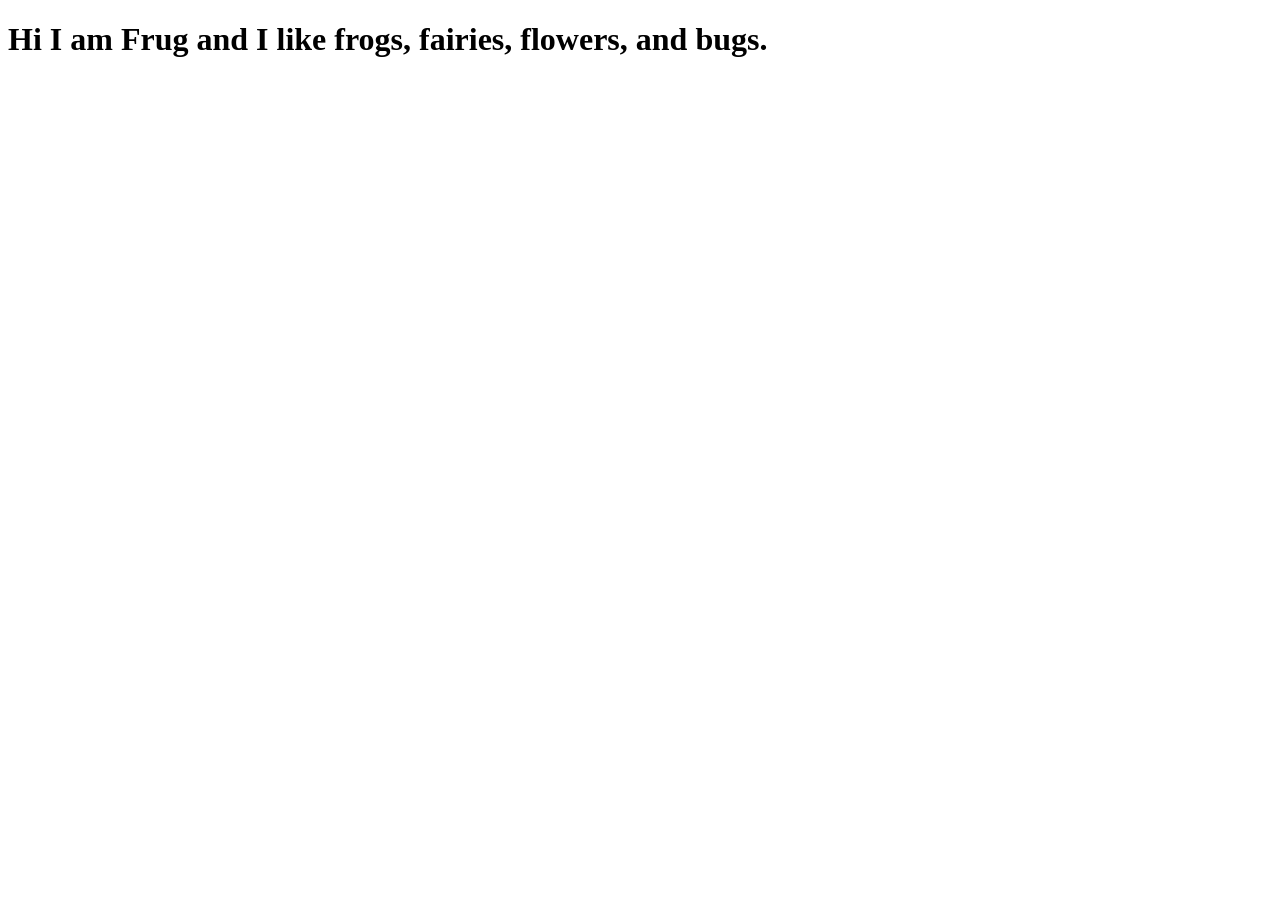
==== about.html @ 56dc93f4 "first commit" ====
<!DOCTYPE html>
<html lang="en">
<head>
    <meta charset="UTF-8">
    <meta name="viewport" content="width=device-width, initial-scale=1.0">
    <title>About Me</title>
    <link rel="stylesheet" href="styles.css">
</head>
<body>
    <h1>Hi I am Frug and I like frogs, fairies, flowers, and bugs.</h1>
    <script src="scripts.js"></script>
</body>
</html>
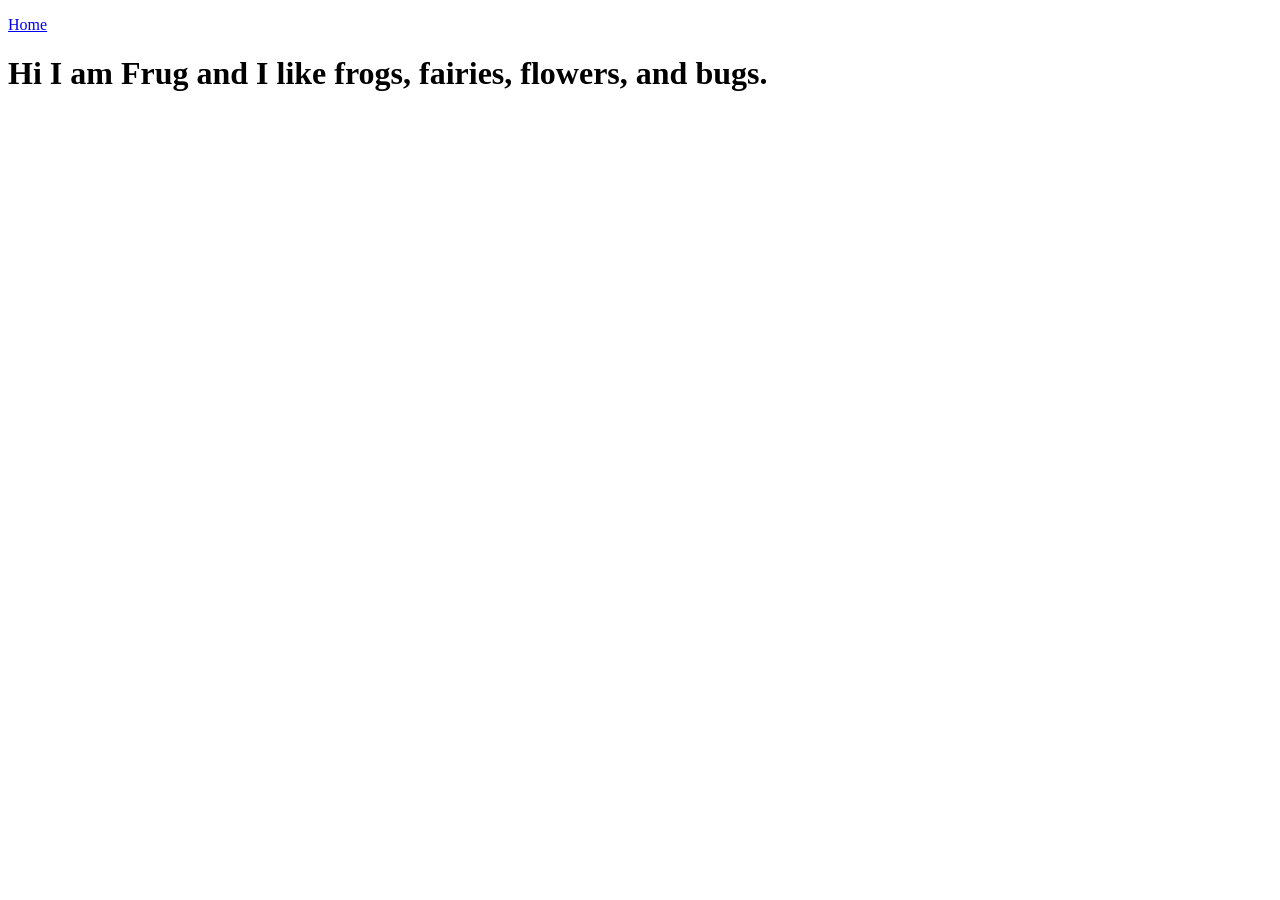
==== commit 75402e5d: "Home button added to all pages" ====
--- a/about.html
+++ b/about.html
@@ -7,6 +7,11 @@
     <link rel="stylesheet" href="styles.css">
 </head>
 <body>
+    <div class="container">
+        <div>
+            <p><a href="index.html">Home</a></p>
+        </div>
+    </div>
     <h1>Hi I am Frug and I like frogs, fairies, flowers, and bugs.</h1>
     <script src="scripts.js"></script>
 </body>
